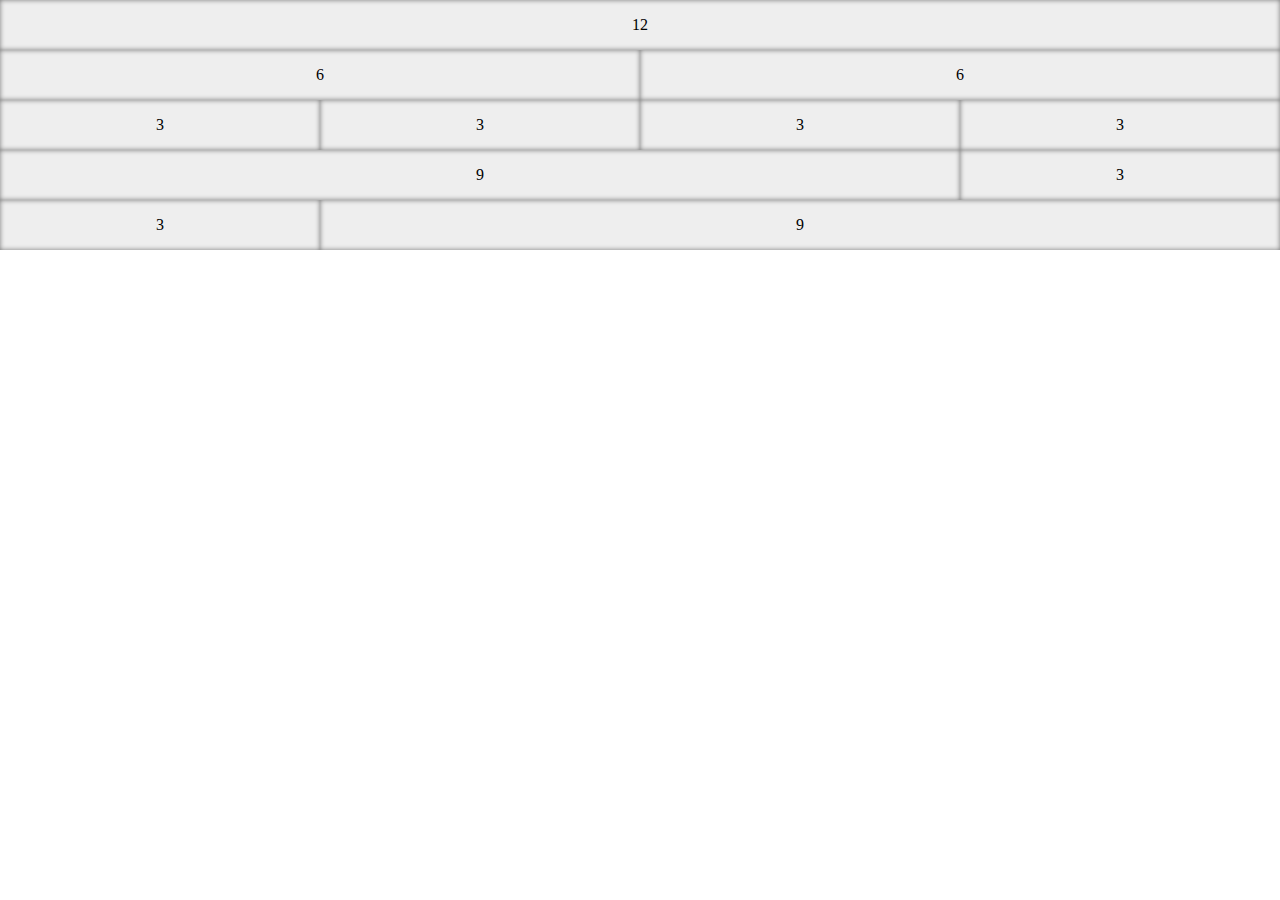
==== grid-flex/index.html @ b5239624 "feat(grid-flex): Basic grid using flex" ====
<!DOCTYPE html>
<html lang="en">
<head>
  <title>Document</title>

  <meta charset="UTF-8">

  <link rel="stylesheet" href="grid.css">
</head>
<body>

  <div class="grid">

    <div class="xs-12">12</div>

    <div class="xs-6">6</div>
    <div class="xs-6">6</div>

    <div class="xs-3">3</div>
    <div class="xs-3">3</div>
    <div class="xs-3">3</div>
    <div class="xs-3">3</div>

    <div class="xs-9">9</div>
    <div class="xs-3">3</div>

    <div class="xs-3">3</div>
    <div class="xs-9">9</div>

  </div>


</body>
</html>
---- grid-flex/grid.css ----
html, body {
  margin: 0;
  padding: 0;
}

div {
  height: 50px;
  line-height: 50px;
  text-align: center;
  background: #eee;
  box-shadow: inset 0 0 5px #777;
}

.grid {
  display: flex;
  flex-wrap: wrap;
}

.xs-12 {
  flex-basis: 100%;
}

.xs-9 {
  flex-basis: 75%;
}

.xs-6 {
  flex-basis: 50%;
}

.xs-3 {
  flex-basis: 25%;
}
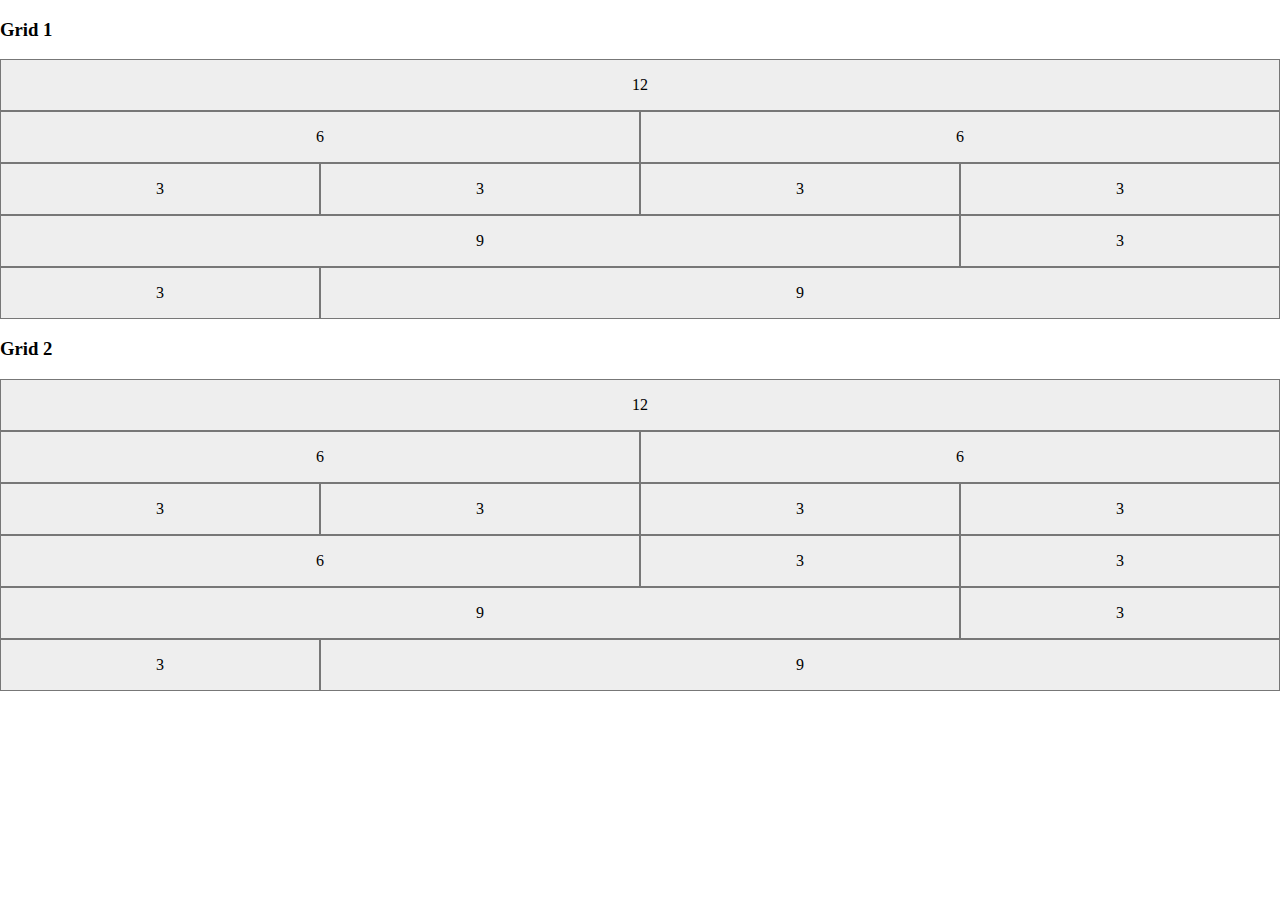
==== commit 5e5d35b9: "feat(grid-flex): Alternative flex grid" ====
--- a/grid-flex/index.html
+++ b/grid-flex/index.html
@@ -9,26 +9,61 @@
 </head>
 <body>
 
-  <div class="grid">
+  <h3>Grid 1</h3>
 
-    <div class="xs-12">12</div>
+  <div class="grid-1">
 
-    <div class="xs-6">6</div>
-    <div class="xs-6">6</div>
+    <div class="w-12"><p>12</p></div>
 
-    <div class="xs-3">3</div>
-    <div class="xs-3">3</div>
-    <div class="xs-3">3</div>
-    <div class="xs-3">3</div>
+    <div class="w-6"><p>6</p></div>
+    <div class="w-6"><p>6</p></div>
 
-    <div class="xs-9">9</div>
-    <div class="xs-3">3</div>
+    <div class="w-3"><p>3</p></div>
+    <div class="w-3"><p>3</p></div>
+    <div class="w-3"><p>3</p></div>
+    <div class="w-3"><p>3</p></div>
 
-    <div class="xs-3">3</div>
-    <div class="xs-9">9</div>
+    <div class="w-9"><p>9</p></div>
+    <div class="w-3"><p>3</p></div>
+
+    <div class="w-3"><p>3</p></div>
+    <div class="w-9"><p>9</p></div>
 
   </div>
 
+  <h3>Grid 2</h3>
+
+  <div class="grid-2">
+    <div class="w-12"><p>12</p></div>
+  </div>
+
+  <div class="grid-2">
+    <div class="w-6"><p>6</p></div>
+    <div class="w-6"><p>6</p></div>
+  </div>
+
+  <div class="grid-2">
+    <div class="w-3"><p>3</p></div>
+    <div class="w-3"><p>3</p></div>
+    <div class="w-3"><p>3</p></div>
+    <div class="w-3"><p>3</p></div>
+  </div>
+
+  <div class="grid-2">
+    <div class="w-6"><p>6</p></div>
+    <div class="w-3"><p>3</p></div>
+    <div class="w-3"><p>3</p></div>
+  </div>
+
+  <div class="grid-2">
+    <div class="w-9"><p>9</p></div>
+    <div class="w-3"><p>3</p></div>
+  </div>
+
+  <div class="grid-2">
+    <div class="w-3"><p>3</p></div>
+    <div class="w-9"><p>9</p></div>
+  </div>
 
 </body>
 </html>
--- a/grid-flex/grid.css
+++ b/grid-flex/grid.css
@@ -1,34 +1,47 @@
-
 html, body {
   margin: 0;
   padding: 0;
 }
 
-div {
+p {
   height: 50px;
   line-height: 50px;
   text-align: center;
   background: #eee;
-  box-shadow: inset 0 0 5px #777;
+  border: 1px solid #777;
+  margin: 0;
 }
 
-.grid {
+/* Grid 1 */
+
+.grid-1 {
   display: flex;
-  flex-wrap: wrap;
+  flex-flow: row wrap;
+}
+.grid-1 > .w-12 { flex: 0 0 100%; }
+.grid-1 > .w-9  { flex: 0 0 75%;  }
+.grid-1 > .w-6  { flex: 0 0 50%;  }
+.grid-1 > .w-3  { flex: 0 0 25%;  }
+
+/* Grid 2 */
+
+.grid-2 {
+  display: flex;
 }
 
-.xs-12 {
-  flex-basis: 100%;
+.grid-2 > * {
+  /*padding: 10px;*/
 }
 
-.xs-9 {
-  flex-basis: 75%;
+.grid-2 > *:first-child {
+  /*padding-left: 10px;*/
 }
 
-.xs-6 {
-  flex-basis: 50%;
+.grid-2 > *:last-child {
+  /*padding-right: 10px;*/
 }
 
-.xs-3 {
-  flex-basis: 25%;
-}+.grid-2 > .w-12 { flex: 1; }
+.grid-2 > .w-9  { flex: 0.75;  }
+.grid-2 > .w-6  { flex: 0.5;  }
+.grid-2 > .w-3  { flex: 0.25;  }
